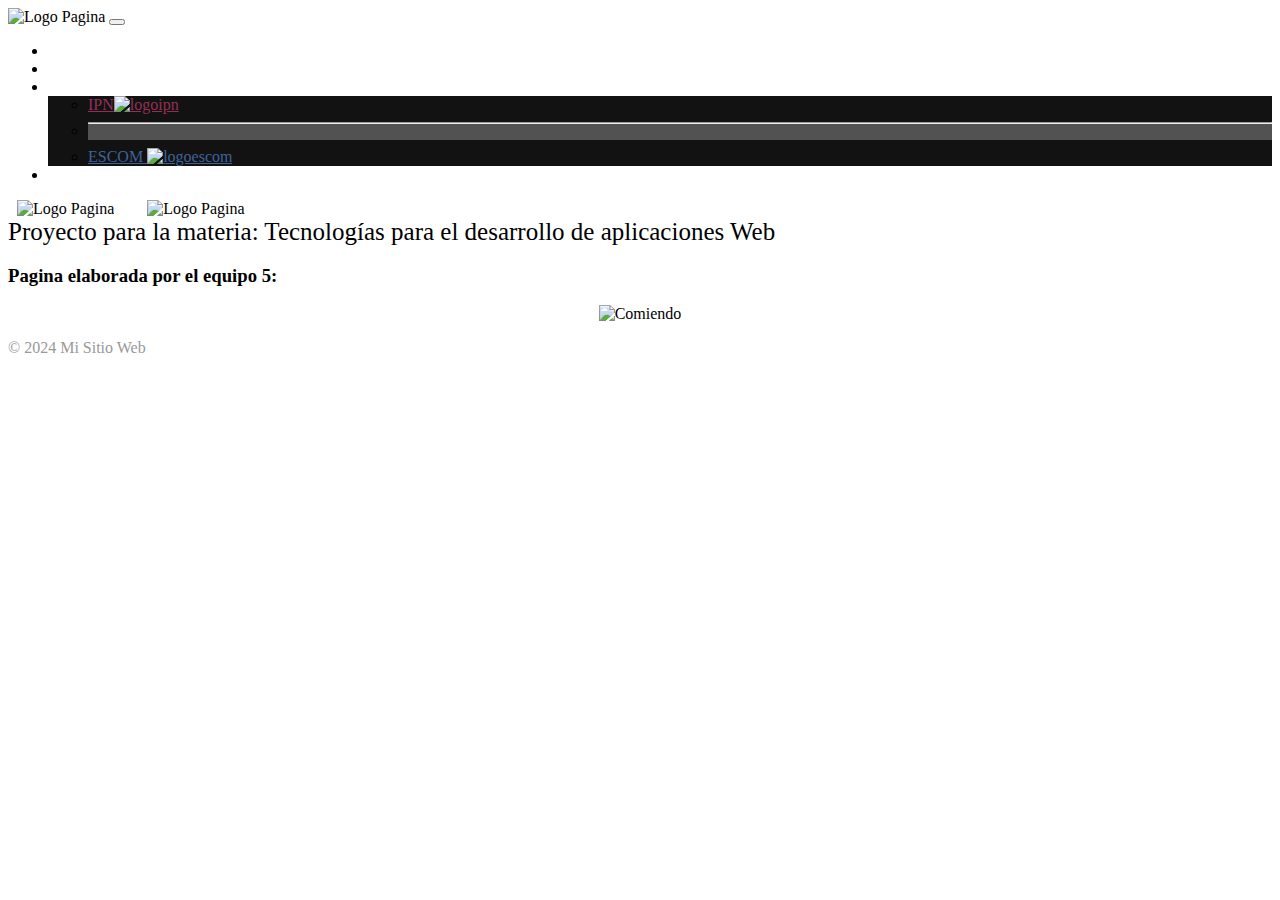
==== html/creditos.html @ f119cab8 "Iplementacion del crud" ====
<!DOCTYPE html>
<html lang="en">

<head>
    <meta charset="UTF-8" />
    <meta name="viewport" content="width=device-width, initial-scale=1.0" />
    <title>Creditos</title>

    <!-- Bootstrap Icons -->
    <link href="https://cdn.jsdelivr.net/npm/bootstrap-icons/font/bootstrap-icons.css" rel="stylesheet" />
    <!-- Bootstrap CSS -->
    <link href="/WB_Proyecto/css/bootstrap.min.css" rel="stylesheet" />
    <!-- Bootstrap Icons CSS -->
    <link rel="stylesheet" href="/WB_Proyecto/mycss/mystyle.css" />
</head>

<body>
    <!-- Barra de navegacion-->
    <nav class="navbar navbar-expand-lg navbar-dark bg-dark fixed-top">
        <div class="container">
            <!-- Icono del lado izquierdo -->
            <img class="logo" src="/WB_Proyecto/img/Mio.png" alt="Logo Pagina" title="Mio" width="" height="70px">

            <button class="navbar-toggler" type="button" data-bs-toggle="collapse"
                data-bs-target="#navbarSupportedContent" aria-controls="navbarSupportedContent" aria-expanded="false"
                aria-label="Toggle navigation">
                <span class="navbar-toggler-icon"></span>
            </button>

            <div class="collapse navbar-collapse" id="navbarSupportedContent">
                <ul class="navbar-nav me-auto mb-2 mb-lg-0">
                    <li class="nav-item">
                        <a style="color:#ffffff;" class="nav-link" aria-current="page" href="/WB_Proyecto/html/index.html"><i
                                class="bi bi-house-door-fill"></i> Inicio</a>
                    </li>
                    <li class="nav-item">
                        <a style="color:#ffffff;" class="nav-link" href="/WB_Proyecto/html/login.html"><i
                                class="bi bi-person-fill"></i> Ingresar</a>
                        <!-- Cambiar de pagina para log in -->
                    </li>
                    <li class="nav-item dropdown">
                        <a style="color:#ffffff;" class="nav-link dropdown-toggle" href="#" role="button"
                            data-bs-toggle="dropdown" aria-expanded="false"><i class="bi bi-paperclip"></i> Paginas
                            Oficiales</a>
                        <ul style="background-color: #121212;" class="dropdown-menu">
                            <li style="background-color: #121212;"><a style="color: #952f57;" class="dropdown-item"
                                    href="https://www.ipn.mx/" target="_blank">IPN<img src="/WB_Proyecto/img/IPN_logo.png"
                                        alt="logoipn" title="IPN" width="" height="30px"></a></li>
                            <li style="background-color: #525252;">
                                <hr class="dropdown-divider" />
                            </li>
                            <li style="background-color: #121212;"><a style="color: rgb(64, 98, 150);"
                                    class="dropdown-item" href="https://www.escom.ipn.mx/" target="_blank">ESCOM <img
                                        src="/WB_Proyecto/img/ESCOM_logo.png" title="ESCOM" alt="logoescom" width=""
                                        height="20px"></a></li>
                        </ul>
                    </li>
                    <li class="nav-item">
                        <a style="color:#ffffff;" class="nav-link" href="/WB_Proyecto/html/creditos.html"><i
                                class="bi bi-mortarboard-fill"></i> Creditos</a>
                    </li>
                </ul>
                <img style="margin-right: 20px; margin-left: 9px;" src="/WB_Proyecto/img/ESCOM_logo.png" alt="Logo Pagina" title="ESCOM_Nombre" width="" height="70px">
                <img style="margin-right: 20px; margin-left: 9px;" src="/WB_Proyecto/img/IPN_logo.png" alt="Logo Pagina" title="ESCOM_Nombre" width="" height="70px">
            </div>
        </div>
    </nav>

    <!-- Título -->
    <nav class="navbar navbar-dark bg">
        <div class="container-fluid title-border">
            <span class="navbar-brand mb-0 h1 text-center w-100"
                style="margin-top: 100px; height: 50px; font-size: 25px">Proyecto para la materia: Tecnologías para el desarrollo de aplicaciones Web
            </span>
        </div>
    </nav>

    <div class="container body">
        <div class="row">
            <div>
                <div class="bubble shadow">
                    <p>
                    <h3>Pagina elaborada por el equipo 5:</h3>
                    
                    </p>
                    <p style="text-align: center;"><img src="/WB_Proyecto/gif/Chika.gif" alt="Comiendo" title="Chika"
                            height="200px"></p>
                </div>
            </div>
        </div>
    </div>

    <footer class="footer py-3 bg-dark">
        <div class="container text-center">
            <span class="text-muted" style="color: #999 !important">© 2024 Mi Sitio Web</span>
        </div>
    </footer>

    <!-- Bootstrap JavaScript Bundle -->
    <script src="https://cdn.jsdelivr.net/npm/bootstrap@5.3.0-alpha1/dist/js/bootstrap.bundle.min.js"></script>
    <script src='https://cdnjs.cloudflare.com/ajax/libs/gsap/1.20.3/TweenMax.min.js'></script>
    <script src="/WB_Proyecto/myjs/script.js"></script>
</body>

</html>
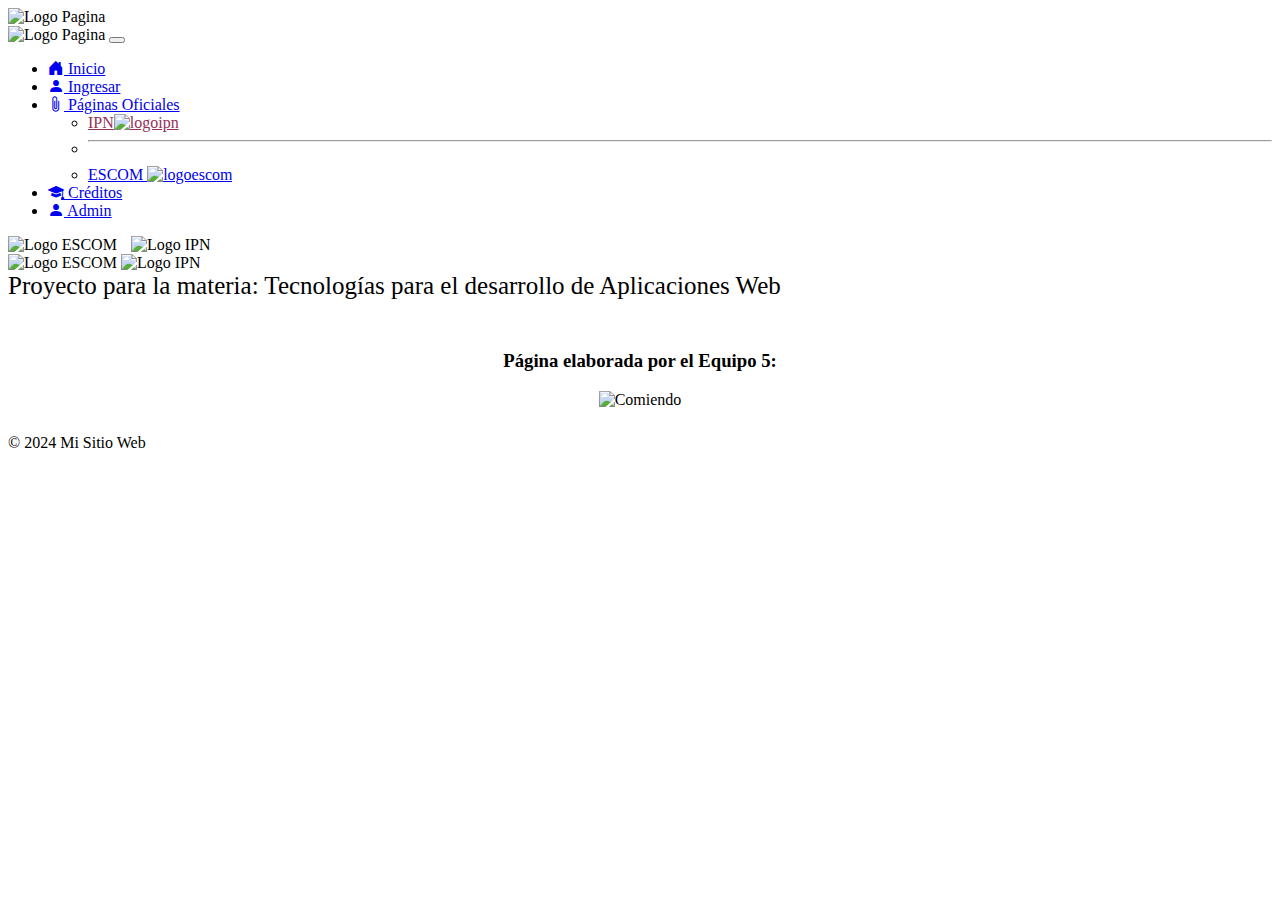
==== commit ce15ccd2: "Modificaciones globales: - min.css Identado - Comentarios y modificaciones de estructura en HTMLs (i" ====
--- a/html/creditos.html
+++ b/html/creditos.html
@@ -4,7 +4,7 @@
 <head>
     <meta charset="UTF-8" />
     <meta name="viewport" content="width=device-width, initial-scale=1.0" />
-    <title>Creditos</title>
+    <title>Créditos</title>
 
     <!-- Bootstrap Icons -->
     <link href="https://cdn.jsdelivr.net/npm/bootstrap-icons/font/bootstrap-icons.css" rel="stylesheet" />
@@ -12,75 +12,127 @@
     <link href="/WB_Proyecto/css/bootstrap.min.css" rel="stylesheet" />
     <!-- Bootstrap Icons CSS -->
     <link rel="stylesheet" href="/WB_Proyecto/mycss/mystyle.css" />
+    <!-- Logo de la página -->
+    <link rel="icon" href="/WB_Proyecto/img/PIT.png" type="image/icon type">
 </head>
 
+                        <!-- Inicio del Body -->
 <body>
-    <!-- Barra de navegacion-->
-    <nav class="navbar navbar-expand-lg navbar-dark bg-dark fixed-top">
-        <div class="container">
-            <!-- Icono del lado izquierdo -->
-            <img class="logo" src="/WB_Proyecto/img/Mio.png" alt="Logo Pagina" title="Mio" width="" height="70px">
+  <!-- Barra de navegacion-->
+  <nav class="navbar navbar-expand-lg fixed-top">
+    <div class="container-fluid">
+      
+      <!-- Imagen Personal (Seguida del PIT) (Equipo) -->
+       <div class="navbar-brand">
+         <img class="logo" src="/WB_Proyecto/img/Mio.png" alt="Logo Pagina" title="Mio" width="" height="70px">
+       </div>
+      
+      <!-- Imagen del lado izquierdo (PIT) -->
+      <img class="logo" src="/WB_Proyecto/img/PIT.png" alt="Logo Pagina" title="IPN" width="" height="90px">
 
-            <button class="navbar-toggler" type="button" data-bs-toggle="collapse"
-                data-bs-target="#navbarSupportedContent" aria-controls="navbarSupportedContent" aria-expanded="false"
-                aria-label="Toggle navigation">
-                <span class="navbar-toggler-icon"></span>
-            </button>
+      <!-- 
+              "Hamburger Menu" o Barra de Navegación para Celulares 
+                        (Barra de navegación contraída) 
+      -->
+      <button class="navbar-toggler" type="button" data-bs-toggle="collapse" data-bs-target="#navbarSupportedContent"
+        aria-controls="navbarSupportedContent" aria-expanded="false" aria-label="Toggle navigation">
+        <span class="navbar-toggler-icon"></span>
+      </button>
 
-            <div class="collapse navbar-collapse" id="navbarSupportedContent">
-                <ul class="navbar-nav me-auto mb-2 mb-lg-0">
-                    <li class="nav-item">
-                        <a style="color:#ffffff;" class="nav-link" aria-current="page" href="/WB_Proyecto/html/index.html"><i
-                                class="bi bi-house-door-fill"></i> Inicio</a>
-                    </li>
-                    <li class="nav-item">
-                        <a style="color:#ffffff;" class="nav-link" href="/WB_Proyecto/html/login.html"><i
-                                class="bi bi-person-fill"></i> Ingresar</a>
-                        <!-- Cambiar de pagina para log in -->
-                    </li>
-                    <li class="nav-item dropdown">
-                        <a style="color:#ffffff;" class="nav-link dropdown-toggle" href="#" role="button"
-                            data-bs-toggle="dropdown" aria-expanded="false"><i class="bi bi-paperclip"></i> Paginas
-                            Oficiales</a>
-                        <ul style="background-color: #121212;" class="dropdown-menu">
-                            <li style="background-color: #121212;"><a style="color: #952f57;" class="dropdown-item"
-                                    href="https://www.ipn.mx/" target="_blank">IPN<img src="/WB_Proyecto/img/IPN_logo.png"
-                                        alt="logoipn" title="IPN" width="" height="30px"></a></li>
-                            <li style="background-color: #525252;">
-                                <hr class="dropdown-divider" />
-                            </li>
-                            <li style="background-color: #121212;"><a style="color: rgb(64, 98, 150);"
-                                    class="dropdown-item" href="https://www.escom.ipn.mx/" target="_blank">ESCOM <img
-                                        src="/WB_Proyecto/img/ESCOM_logo.png" title="ESCOM" alt="logoescom" width=""
-                                        height="20px"></a></li>
-                        </ul>
-                    </li>
-                    <li class="nav-item">
-                        <a style="color:#ffffff;" class="nav-link" href="/WB_Proyecto/html/creditos.html"><i
-                                class="bi bi-mortarboard-fill"></i> Creditos</a>
-                    </li>
-                </ul>
-                <img style="margin-right: 20px; margin-left: 9px;" src="/WB_Proyecto/img/ESCOM_logo.png" alt="Logo Pagina" title="ESCOM_Nombre" width="" height="70px">
-                <img style="margin-right: 20px; margin-left: 9px;" src="/WB_Proyecto/img/IPN_logo.png" alt="Logo Pagina" title="ESCOM_Nombre" width="" height="70px">
-            </div>
+      <div class="collapse navbar-collapse" id="navbarSupportedContent">
+        <ul class="navbar-nav me-auto mb-2 mb-lg-0">
+          <li class="nav-item">
+            <a class="nav-link" aria-current="page" href="/WB_Proyecto/html/index.html"><i
+                class="bi bi-house-door-fill"></i> Inicio</a>
+          </li>
+
+          <!-- Navegar a: Inicio de Sesión (Login) -->
+          <li class="nav-item">
+            <a class="nav-link" href="/WB_Proyecto/html/login.html"><i class="bi bi-person-fill"></i>
+              Ingresar</a>
+          </li>
+
+          <!-- Navegar a: Páginas (Externas) Oficiales -->
+          <li class="nav-item dropdown">
+            <a class="nav-link dropdown-toggle" href="#" role="button" data-bs-toggle="dropdown"
+              aria-expanded="false"><i class="bi bi-paperclip"></i> Páginas Oficiales</a>
+
+            <ul class="dropdown-menu">
+              <!-- Link Externo hacia la Pág. Oficial del IPN -->
+              <li>
+                <a style="color: #952f57;" class="dropdown-item"
+                  href="https://www.ipn.mx/" target="_blank">IPN<img src="/WB_Proyecto/img/IPN_logo.png" alt="logoipn" title="IPN"
+                    width="" height="30px">
+                </a>
+              </li>
+              
+              <!-- Divisor del menú desplegable -->
+              <li>
+                <hr class="dropdown-divider" />
+              </li>
+              
+              <!-- Link Externo hacia la Pág. Oficial de la ESCOM -->
+              <li>
+                <a class="dropdown-item"
+                  href="https://www.escom.ipn.mx/" target="_blank">ESCOM <img src="/WB_Proyecto/img/ESCOM_logo.png" title="ESCOM"
+                    alt="logoescom" width="" height="20px">
+                </a>
+              </li>
+            </ul>
+          </li>
+
+          <!-- Navegar a: Créditos (Del Equipo) -->
+          <li class="nav-item">
+            <a class="nav-link" href="/WB_Proyecto/html/creditos.html">
+              <i class="bi bi-mortarboard-fill"></i>
+              Créditos
+            </a>
+          </li>
+
+          <!-- Navegar a: Admin (Login del ADMIN) -->
+          <li class="nav-item">
+            <a class="nav-link" href="/WB_Proyecto/html/loginadmin.html">
+              <i class="bi bi-person-fill"></i>
+              Admin
+            </a>
+          </li>
+        </ul>
+
+        <!-- Logos de la Escuela (Lado Derecho) -->
+      <!-- Logos para pantallas grandes -->
+      <div style="margin-right: 15px;">
+        <div class="d-none d-lg-flex">
+          <img class="logo" src="/WB_Proyecto/img/ESCOM_logo.png" alt="Logo ESCOM" title="ESCOM" height="70px" style="margin-right: 10px;">
+          <img class="logo" src="/WB_Proyecto/img/IPN_logo.png" alt="Logo IPN" title="IPN" height="70px">
         </div>
+        
+        <!-- Logos para pantallas pequeñas -->
+        <div class="d-flex w-100 justify-content-between mt-2 d-lg-none">
+          <img class="logo" src="/WB_Proyecto/img/ESCOM_logo.png" alt="Logo ESCOM" title="ESCOM" height="70px">
+          <img class="logo" src="/WB_Proyecto/img/IPN_logo.png" alt="Logo IPN" title="IPN" height="70px">
+        </div>
+          </div>
+        
+        </div>
+      </div>
     </nav>
+
 
     <!-- Título -->
     <nav class="navbar navbar-dark bg">
         <div class="container-fluid title-border">
             <span class="navbar-brand mb-0 h1 text-center w-100"
-                style="margin-top: 100px; height: 50px; font-size: 25px">Proyecto para la materia: Tecnologías para el desarrollo de aplicaciones Web
+                style="margin-top: 100px; height: 50px; font-size: 25px">Proyecto para la materia: Tecnologías para el desarrollo de Aplicaciones Web
             </span>
         </div>
     </nav>
 
-    <div class="container body">
+    <div class="container body" style="margin: 50px 50px 25px 50px;">
         <div class="row">
             <div>
                 <div class="bubble shadow">
                     <p>
-                    <h3>Pagina elaborada por el equipo 5:</h3>
+                    <h3 style="text-align: center;">Página elaborada por el Equipo 5:</h3>
                     
                     </p>
                     <p style="text-align: center;"><img src="/WB_Proyecto/gif/Chika.gif" alt="Comiendo" title="Chika"
@@ -90,9 +142,9 @@
         </div>
     </div>
 
-    <footer class="footer py-3 bg-dark">
+    <footer class="footer py-3">
         <div class="container text-center">
-            <span class="text-muted" style="color: #999 !important">© 2024 Mi Sitio Web</span>
+            <span class="text-muted">© 2024 Mi Sitio Web</span>
         </div>
     </footer>
 
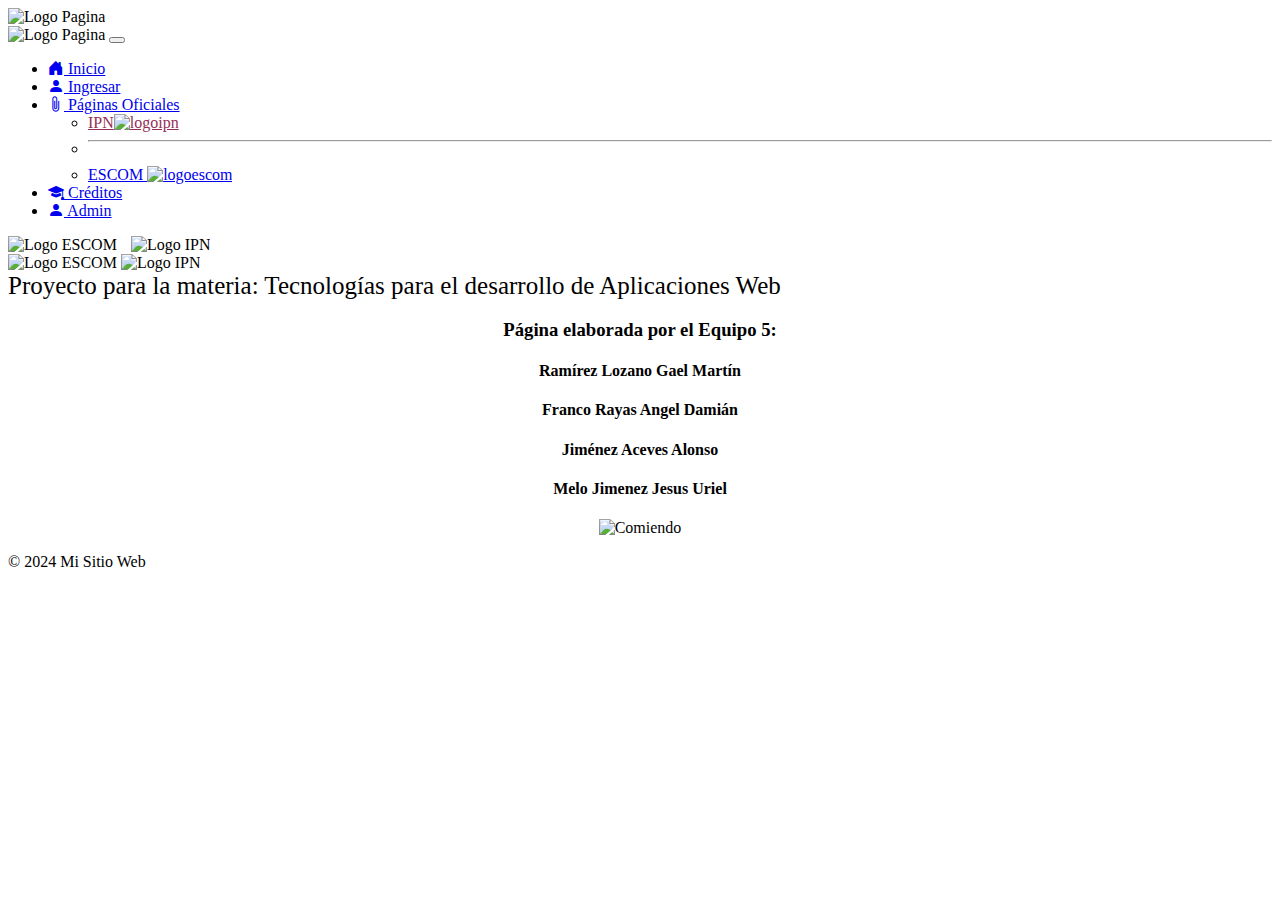
==== commit 18e0a5ec: "Correciones varias" ====
--- a/html/creditos.html
+++ b/html/creditos.html
@@ -127,13 +127,16 @@
         </div>
     </nav>
 
-    <div class="container body" style="margin: 50px 50px 25px 50px;">
+    <div class="container body">
         <div class="row">
             <div>
                 <div class="bubble shadow">
                     <p>
                     <h3 style="text-align: center;">Página elaborada por el Equipo 5:</h3>
-                    
+                    <h4 style="text-align: center;">Ramírez Lozano Gael Martín</h4>
+                    <h4 style="text-align: center;">Franco Rayas Angel Damián</h4>
+                    <h4 style="text-align: center;">Jiménez Aceves Alonso</h4>
+                    <h4 style="text-align: center;">Melo Jimenez Jesus Uriel</h4>
                     </p>
                     <p style="text-align: center;"><img src="/WB_Proyecto/gif/Chika.gif" alt="Comiendo" title="Chika"
                             height="200px"></p>
